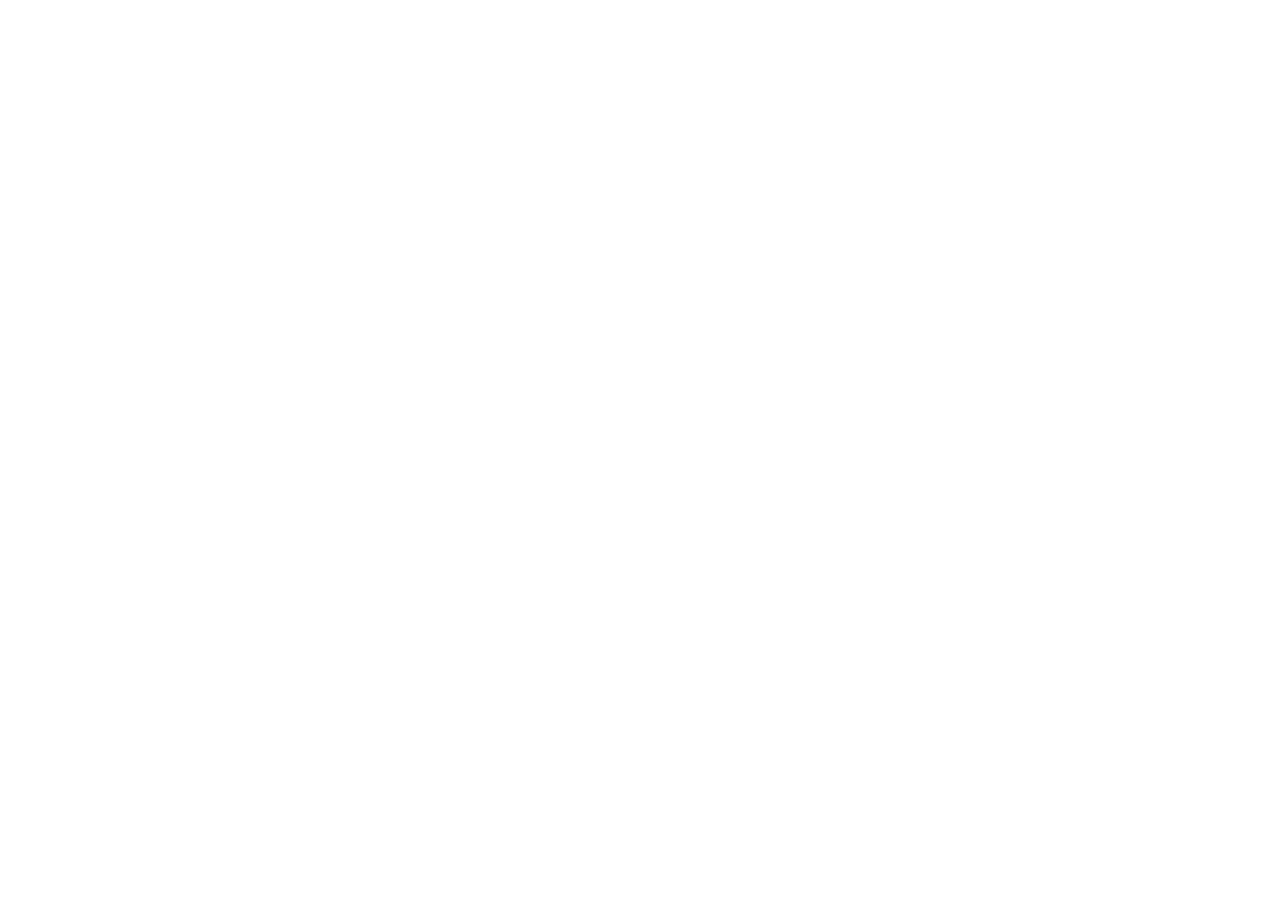
==== 04 Dom/01dom/index.html @ 9bc7fd61 "added dom" ====
<!DOCTYPE html>
<html lang="en">
<head>
    <meta charset="UTF-8">
    <meta name="viewport" content="width=device-width, initial-scale=1.0">
    <title>Document</title>
</head>
<body>
    
</body>
</html>
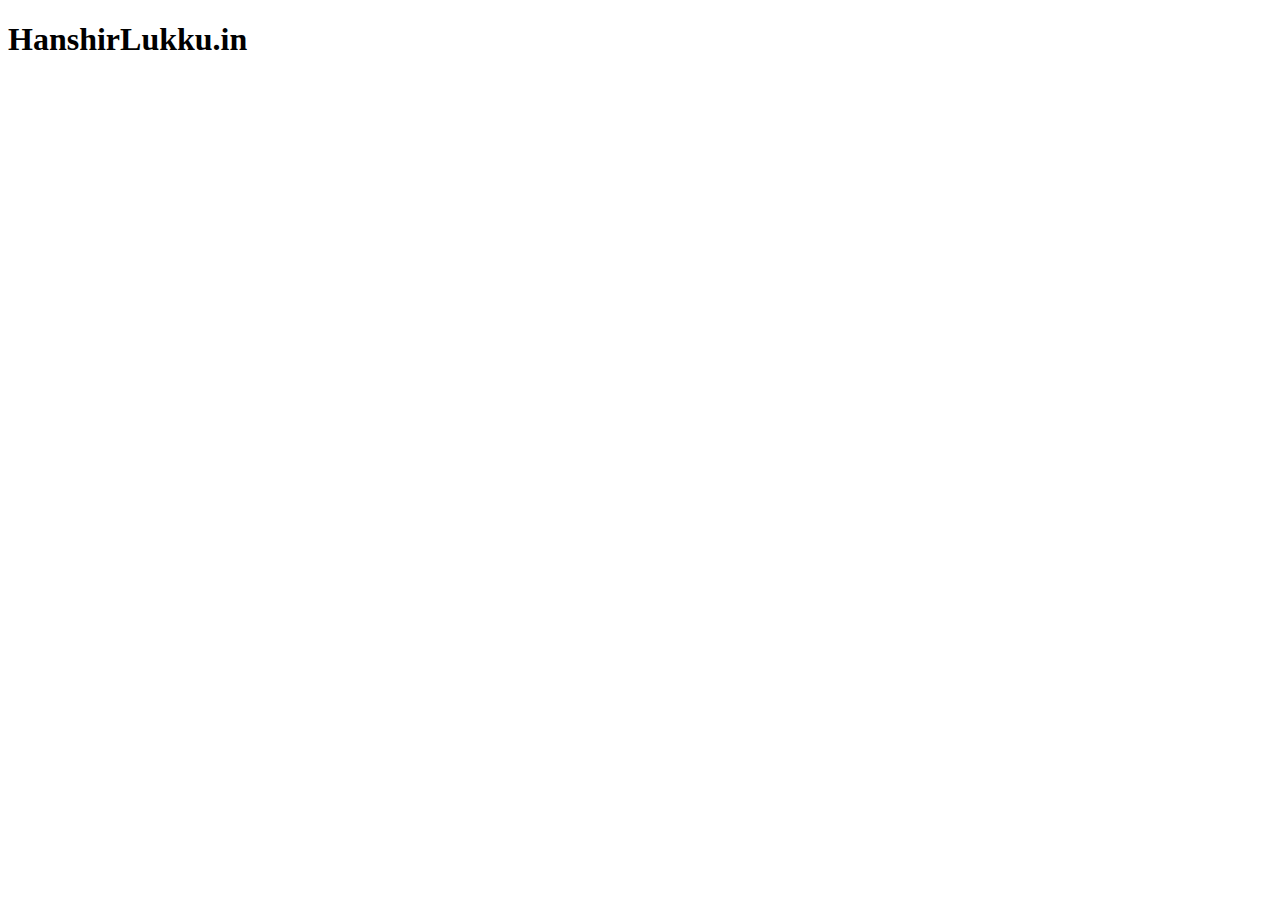
==== commit 398319ac: "modified 01dom" ====
--- a/04 Dom/01dom/index.html
+++ b/04 Dom/01dom/index.html
@@ -1,11 +1,16 @@
 <!DOCTYPE html>
 <html lang="en">
 <head>
-    <meta charset="UTF-8">
-    <meta name="viewport" content="width=device-width, initial-scale=1.0">
-    <title>Document</title>
+    
+    <title>Dom</title>
 </head>
 <body>
+    <div class="nav"></div>
+    <div class="body">
+        <h1>HanshirLukku.in</h1>
+        <img src="" alt="">
+    </div>
+    <div class="footer"></div>
     
 </body>
 </html>